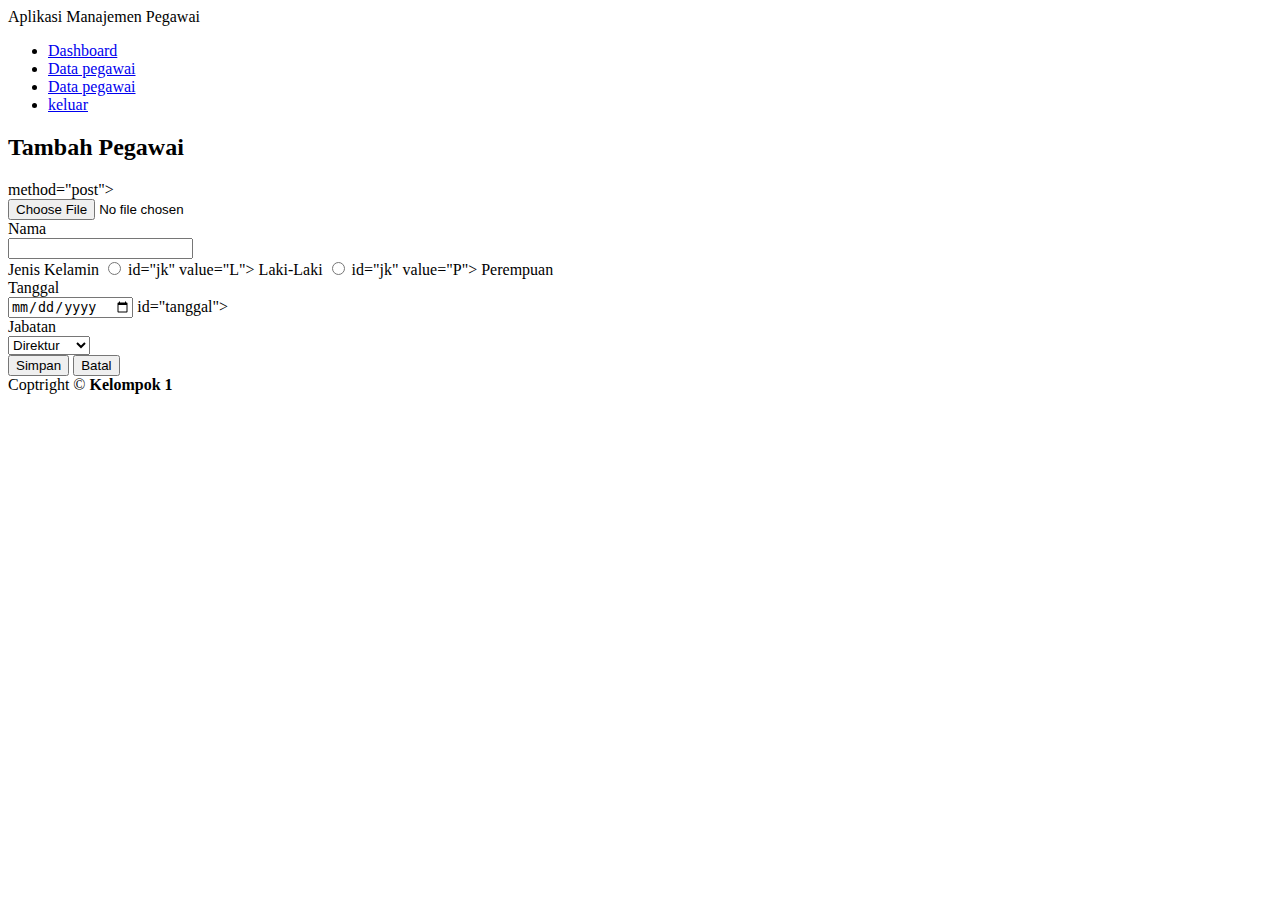
==== form.html @ a979a1a9 "update form" ====
<!DOCTYPE html>
<html lang="en">
<head>
    <meta charset="UTF-8">
    <meta name="viewport" content="width=device-width, initial-scale=1.0">
    <title>Apg | Tambah Pegawai</title>
</head>
<body>
    <header>
        Aplikasi Manajemen Pegawai
    </header>
    <div class="container">
        <aside>
            <ul class="menu">
                <li><a href="dashboard.html">Dashboard</a></li>
                <li><a href="tabel.html">Data pegawai</a></li>
                <li><a href="tabel.html">Data pegawai</a></li>
                <li><a href="Login.html">keluar</a></li>
            </ul>
        </aside>
        <section class="main">
            <h2 class="judul">Tambah Pegawai</h2>
            <form action="proses.php"> method="post">
                <div class="form-group">
                    <label for="foto"></label>
                    <div class="input"><input type="file"  id="foto"></div>

                </div>
                <div class="form-group">
                    <label for="nama">Nama</label>
                    <div class="input"><input type="text" id="nama"></div>
                </div>
                <div class="form-group">
                    <label for="jk">Jenis Kelamin</label>
                    <input type="radio"> id="jk" value="L"> Laki-Laki
                    <input type="radio"> id="jk" value="P"> Perempuan
                </div>
                <div class="form-group">
                    <label for="tanggal">Tanggal</label>
                    <div class="input">
                        <input type="date"> id="tanggal">
                    </div>               
                </div>
                <div class="form-group">
                    <label for="jabatan">Jabatan</label>
                    <div class id="jabatan">
                        <select id="jabatan">
                            <option value="direktur">Direktur</option>
                            <option value="manajer">Manajer</option>
                            <option value="marketing">Marketing</option>
                            <option value="sekretaris">Sekretaris</option>
                        </select>
                    </div>
                </div>
                <div class="form-group">
                    <input type="submit" value="Simpan" class="tombol simpan">
                    <input type="reset" value="Batal" class="tombol reset">
                </div>
                </div>
            </form>
        </section>
    </div>
    <footer>
        Coptright &copy; <b>Kelompok 1</b> 
    </footer>
</body>
</html>
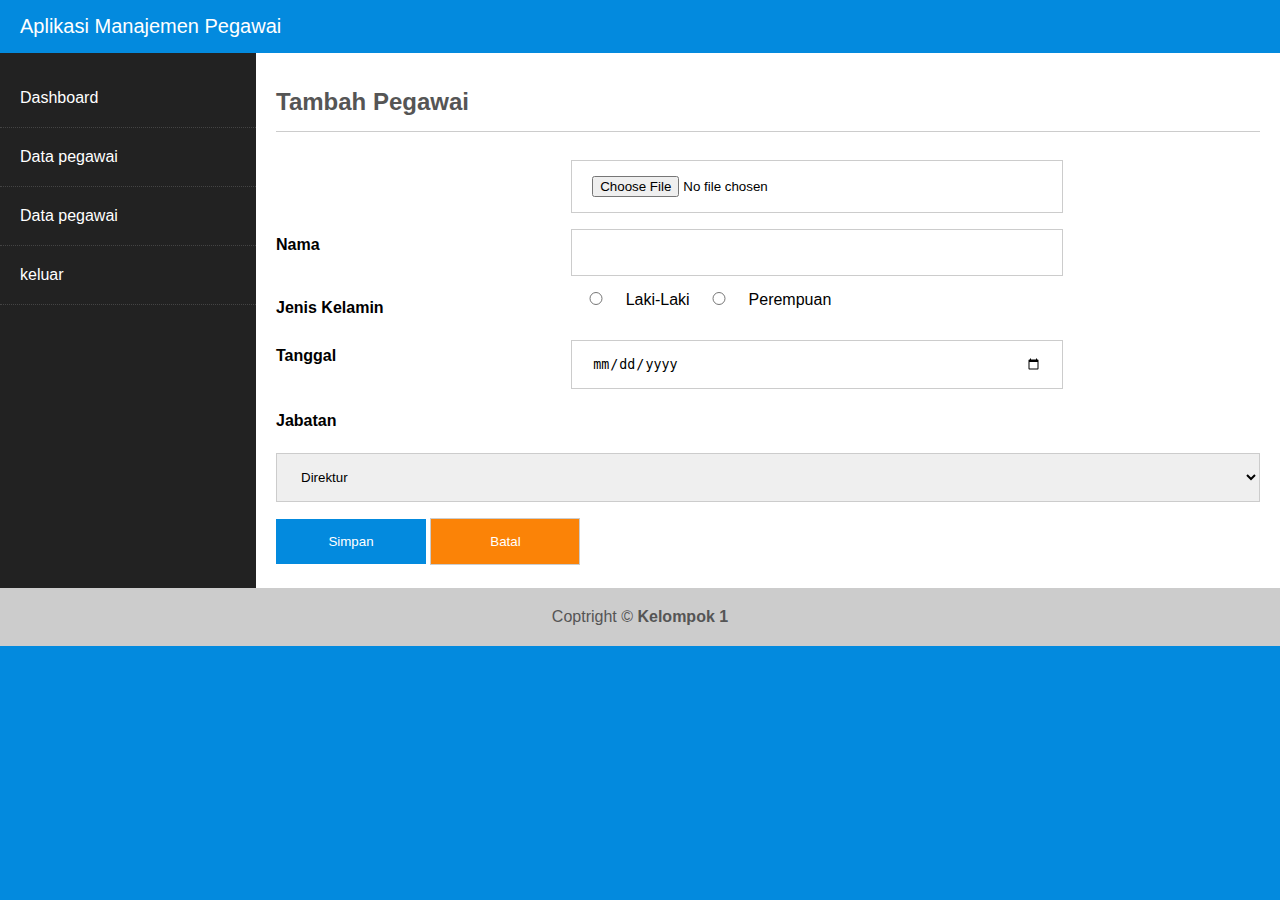
==== commit 64afbcb5: "update 2" ====
--- a/form.html
+++ b/form.html
@@ -4,6 +4,7 @@
     <meta charset="UTF-8">
     <meta name="viewport" content="width=device-width, initial-scale=1.0">
     <title>Apg | Tambah Pegawai</title>
+    <link rel="stylesheet" href="css/style.css">
 </head>
 <body>
     <header>
@@ -20,7 +21,7 @@
         </aside>
         <section class="main">
             <h2 class="judul">Tambah Pegawai</h2>
-            <form action="proses.php"> method="post">
+            <form action="proses.php" method="post">
                 <div class="form-group">
                     <label for="foto"></label>
                     <div class="input"><input type="file"  id="foto"></div>
@@ -32,13 +33,13 @@
                 </div>
                 <div class="form-group">
                     <label for="jk">Jenis Kelamin</label>
-                    <input type="radio"> id="jk" value="L"> Laki-Laki
-                    <input type="radio"> id="jk" value="P"> Perempuan
+                    <input type="radio" id="jk" value="L"> Laki-Laki
+                    <input type="radio" id="jk" value="P"> Perempuan
                 </div>
                 <div class="form-group">
                     <label for="tanggal">Tanggal</label>
                     <div class="input">
-                        <input type="date"> id="tanggal">
+                        <input type="date" id="tanggal">
                     </div>               
                 </div>
                 <div class="form-group">
--- a/css/style.css
+++ b/css/style.css
@@ -0,0 +1,192 @@
+
+/*halaman login*/
+
+*{
+    box-sizing: border-box;
+}
+
+body{
+    font-family: Arial;
+    margin: 0;
+    background: #038ade;
+}
+
+.container{
+    display: flex;
+    flex-wrap: wrap;
+    justify-content: center;
+}
+
+.login-box{
+    margin-top: 150px;
+    flex-basis: 400px;
+    background: #fff;
+    padding: 20px;
+}
+
+.login-box h2{
+    border-bottom: 1px solid #ccc;
+    color: #555;
+    text-align: center;
+    padding-bottom: 20px;
+    margin: 0 0 20px;
+}
+
+input, select{
+    width: 100%;
+    padding: 15px 20px;
+    margin: 8px 0;
+    border: 1px solid #ccc;
+}
+
+input[type=submit]{
+    background-color: #038ade;
+    border: none;
+    color: #fff;
+    text-decoration: none;
+    cursor: pointer;
+}
+
+/*halaman dashboard*/
+
+header{
+    background: #038ade;
+    color: #fff;
+    padding: 15px 20px;
+    font-size: 20px;
+}
+
+aside{
+    flex: 20%;
+    background: #222;
+
+}
+
+section.main{
+    flex: 80%;
+    background: #fff;
+    min-height: 530px;
+    padding: 15px 20px;
+}
+
+footer{
+    background: #ccc;
+    color: #555;
+    padding: 20px;
+    text-align: center;
+}
+
+@media (max-width:700px){
+    .container{
+        flex-direction: column;
+
+    }
+}
+
+.menu{
+    padding: 0;
+
+}
+
+.menu li{
+    border-bottom: 1px dotted #444;
+
+}
+
+.menu a{
+    display: block;
+    padding: 20px 20px;
+    list-style: none;
+    color: #fff;
+    text-decoration: none;
+}
+
+.menu a:hover{
+    background:  #000;
+}
+
+/*halaman tabel*/
+
+.judul{
+    color: #555;
+    border-bottom: 1px solid #ccc;
+    padding-bottom: 15px;
+}
+
+.table{
+    width: 100%;
+    margin-top: 20px;
+    border-collapse: collapse;
+}
+
+.table th, .table td{
+    border: 1px solid #ccc;
+    padding: 10px;
+    text-align: center;
+}
+
+.table th{
+    background: #eee;
+
+}
+
+.tombol{ 
+    display: inline-block;
+    max-width: 150px;
+    padding: 15px 30px;
+    color: #fff;
+    text-decoration: none;
+    background: #038ade;
+    cursor: pointer;
+}
+
+.tombol.edit, .tombol.hapus{
+    padding: 10px 15px;
+    font-size: 12px;
+}
+
+.tombol.hapus{
+    background: #fc4c4c;
+
+}
+
+ /*tambah form*/
+
+.form-group{
+    clear: both;
+
+}
+
+.form-group label{
+    display: block;
+    padding: 15px 0;
+    float: left;
+    width: 30%;
+    font-weight: bold;
+}
+
+.form-group .input{
+    display: block;
+    width: 50%;
+    float: left;
+}
+
+input[type=radio]{
+    width: 50px;
+}
+
+.tombol.simpan{
+    background: #038ade;
+
+}
+
+.tombol.reset{
+    background: #fb8307;
+
+}
+
+@media (max-width: 700px){
+    .form-group label, .form-group .input{
+        width: 100%;
+    }
+}